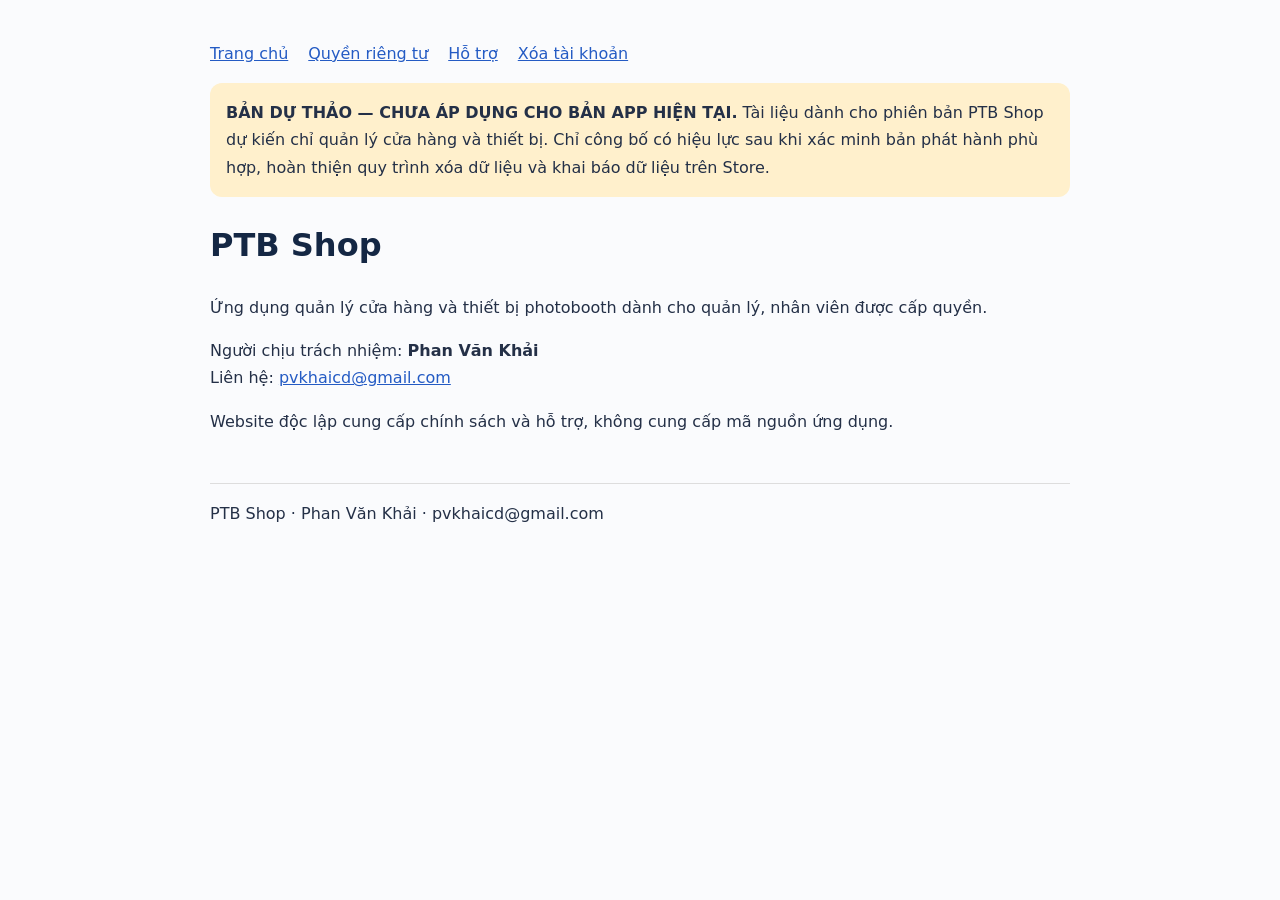
==== index.html @ 51cb2b46 "Publish standalone PTB Shop policy draft" ====
<!doctype html><html lang="vi"><head><meta charset="utf-8"><meta name="viewport" content="width=device-width,initial-scale=1"><title>PTB Shop — Chính sách & hỗ trợ</title><link rel="stylesheet" href="style.css"></head><body><nav><a href="./">Trang chủ</a><a href="privacy.html">Quyền riêng tư</a><a href="support.html">Hỗ trợ</a><a href="delete-account.html">Xóa tài khoản</a></nav><p class="notice"><strong>BẢN DỰ THẢO — CHƯA ÁP DỤNG CHO BẢN APP HIỆN TẠI.</strong> Tài liệu dành cho phiên bản PTB Shop dự kiến chỉ quản lý cửa hàng và thiết bị. Chỉ công bố có hiệu lực sau khi xác minh bản phát hành phù hợp, hoàn thiện quy trình xóa dữ liệu và khai báo dữ liệu trên Store.</p><h1>PTB Shop</h1><p>Ứng dụng quản lý cửa hàng và thiết bị photobooth dành cho quản lý, nhân viên được cấp quyền.</p><p>Người chịu trách nhiệm: <strong>Phan Văn Khải</strong><br>Liên hệ: <a href="mailto:pvkhaicd@gmail.com">pvkhaicd@gmail.com</a></p><p>Website độc lập cung cấp chính sách và hỗ trợ, không cung cấp mã nguồn ứng dụng.</p><footer>PTB Shop · Phan Văn Khải · pvkhaicd@gmail.com</footer></body></html>
---- style.css ----
body{font:16px/1.7 system-ui,sans-serif;max-width:860px;margin:40px auto;padding:0 24px;color:#243047;background:#fafbfd}a{color:#245bc4}nav{display:flex;gap:20px;flex-wrap:wrap}.notice{padding:16px;background:#fff0cc;border-radius:12px}h1,h2{color:#142744}footer{margin-top:48px;border-top:1px solid #ddd;padding-top:16px}
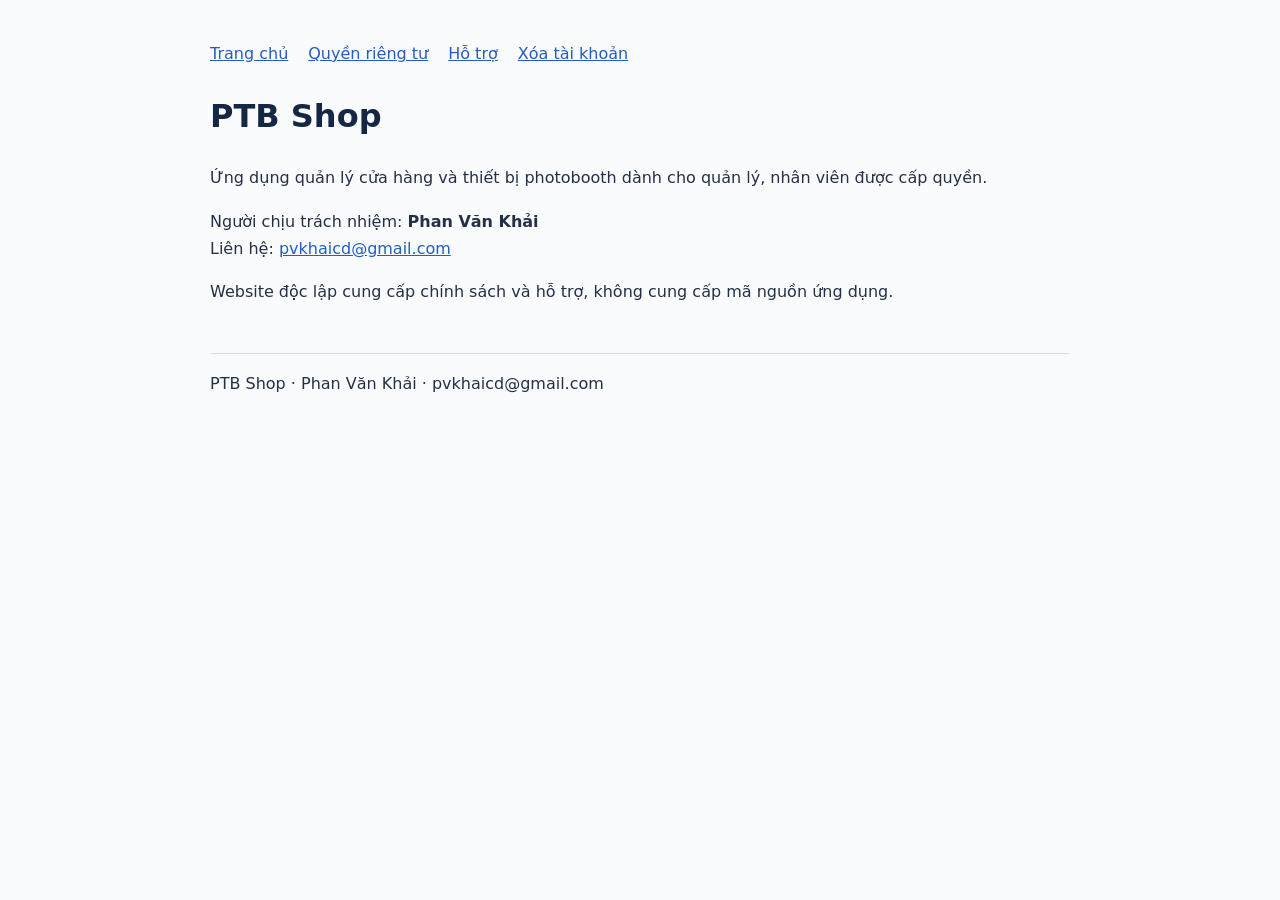
==== commit 7f204017: "Publish release policy and remove draft notices" ====
--- a/index.html
+++ b/index.html
@@ -1 +1 @@
-<!doctype html><html lang="vi"><head><meta charset="utf-8"><meta name="viewport" content="width=device-width,initial-scale=1"><title>PTB Shop — Chính sách & hỗ trợ</title><link rel="stylesheet" href="style.css"></head><body><nav><a href="./">Trang chủ</a><a href="privacy.html">Quyền riêng tư</a><a href="support.html">Hỗ trợ</a><a href="delete-account.html">Xóa tài khoản</a></nav><p class="notice"><strong>BẢN DỰ THẢO — CHƯA ÁP DỤNG CHO BẢN APP HIỆN TẠI.</strong> Tài liệu dành cho phiên bản PTB Shop dự kiến chỉ quản lý cửa hàng và thiết bị. Chỉ công bố có hiệu lực sau khi xác minh bản phát hành phù hợp, hoàn thiện quy trình xóa dữ liệu và khai báo dữ liệu trên Store.</p><h1>PTB Shop</h1><p>Ứng dụng quản lý cửa hàng và thiết bị photobooth dành cho quản lý, nhân viên được cấp quyền.</p><p>Người chịu trách nhiệm: <strong>Phan Văn Khải</strong><br>Liên hệ: <a href="mailto:pvkhaicd@gmail.com">pvkhaicd@gmail.com</a></p><p>Website độc lập cung cấp chính sách và hỗ trợ, không cung cấp mã nguồn ứng dụng.</p><footer>PTB Shop · Phan Văn Khải · pvkhaicd@gmail.com</footer></body></html>+<!doctype html><html lang="vi"><head><meta charset="utf-8"><meta name="viewport" content="width=device-width,initial-scale=1"><title>PTB Shop — Chính sách & hỗ trợ</title><link rel="stylesheet" href="style.css"></head><body><nav><a href="./">Trang chủ</a><a href="privacy.html">Quyền riêng tư</a><a href="support.html">Hỗ trợ</a><a href="delete-account.html">Xóa tài khoản</a></nav><h1>PTB Shop</h1><p>Ứng dụng quản lý cửa hàng và thiết bị photobooth dành cho quản lý, nhân viên được cấp quyền.</p><p>Người chịu trách nhiệm: <strong>Phan Văn Khải</strong><br>Liên hệ: <a href="mailto:pvkhaicd@gmail.com">pvkhaicd@gmail.com</a></p><p>Website độc lập cung cấp chính sách và hỗ trợ, không cung cấp mã nguồn ứng dụng.</p><footer>PTB Shop · Phan Văn Khải · pvkhaicd@gmail.com</footer></body></html>
--- a/style.css
+++ b/style.css
@@ -1 +1 @@
-body{font:16px/1.7 system-ui,sans-serif;max-width:860px;margin:40px auto;padding:0 24px;color:#243047;background:#fafbfd}a{color:#245bc4}nav{display:flex;gap:20px;flex-wrap:wrap}.notice{padding:16px;background:#fff0cc;border-radius:12px}h1,h2{color:#142744}footer{margin-top:48px;border-top:1px solid #ddd;padding-top:16px}+body{font:16px/1.7 system-ui,sans-serif;max-width:860px;margin:40px auto;padding:0 24px;color:#243047;background:#fafbfd}a{color:#245bc4}nav{display:flex;gap:20px;flex-wrap:wrap}h1,h2{color:#142744}footer{margin-top:48px;border-top:1px solid #ddd;padding-top:16px}
